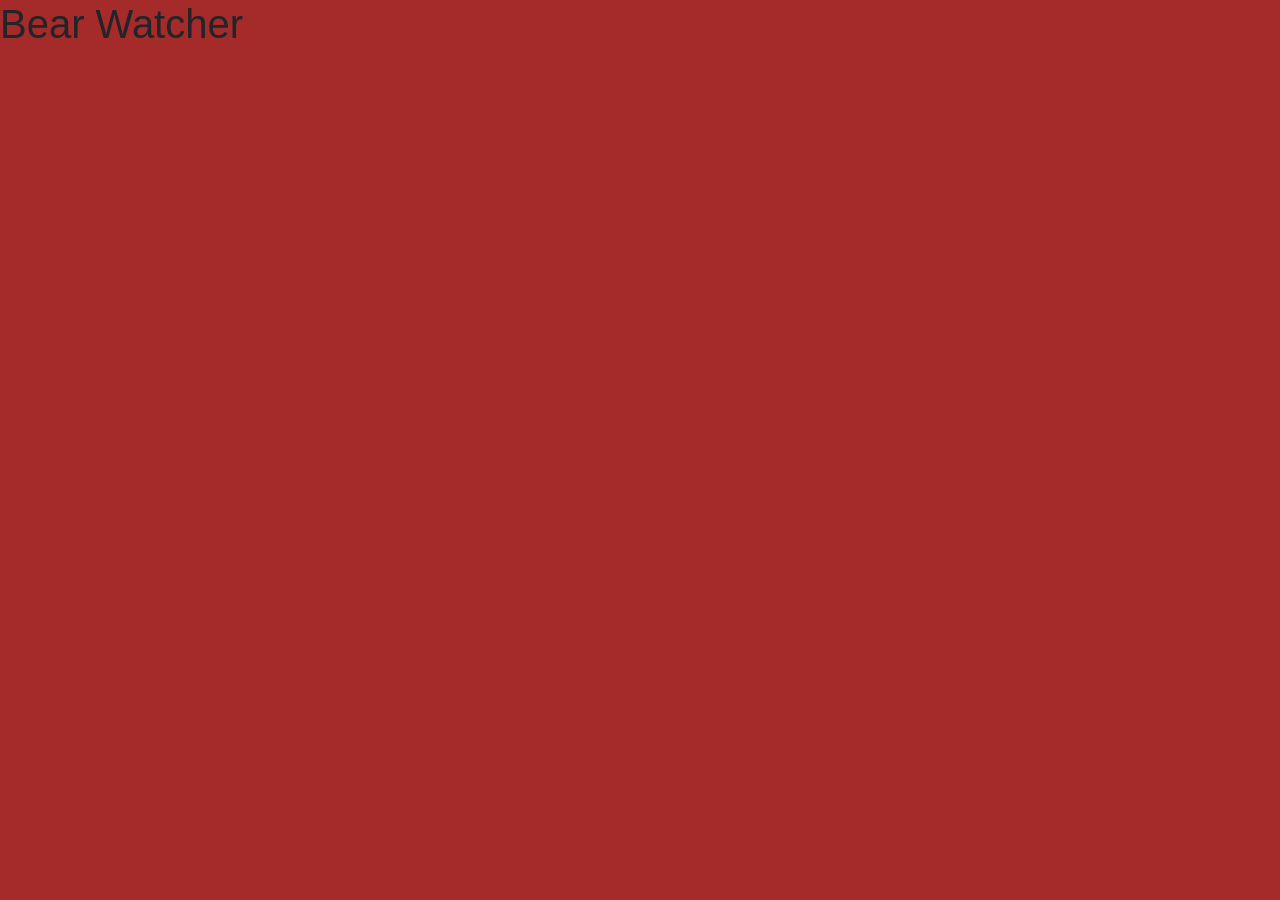
==== index.html @ ea0289d9 "added intial setup files" ====
<!DOCTYPE html>
<html lang="en">
<head>
  <meta charset="UTF-8">
  <meta name="viewport" content="width=device-width, initial-scale=1.0">
  <title>Bear Watcher</title>
  <link rel="stylesheet" href="https://stackpath.bootstrapcdn.com/bootstrap/4.5.0/css/bootstrap.min.css" integrity="sha384-9aIt2nRpC12Uk9gS9baDl411NQApFmC26EwAOH8WgZl5MYYxFfc+NcPb1dKGj7Sk" crossorigin="anonymous">
  <link rel="stylesheet" href="./main.css">
</head>
<body>
  <h1>Bear Watcher</h1>
  
  <script src="https://code.jquery.com/jquery-3.5.1.slim.min.js" integrity="sha384-DfXdz2htPH0lsSSs5nCTpuj/zy4C+OGpamoFVy38MVBnE+IbbVYUew+OrCXaRkfj" crossorigin="anonymous"></script>
<script src="https://cdn.jsdelivr.net/npm/popper.js@1.16.0/dist/umd/popper.min.js" integrity="sha384-Q6E9RHvbIyZFJoft+2mJbHaEWldlvI9IOYy5n3zV9zzTtmI3UksdQRVvoxMfooAo" crossorigin="anonymous"></script>
<script src="https://stackpath.bootstrapcdn.com/bootstrap/4.5.0/js/bootstrap.min.js" integrity="sha384-OgVRvuATP1z7JjHLkuOU7Xw704+h835Lr+6QL9UvYjZE3Ipu6Tp75j7Bh/kR0JKI" crossorigin="anonymous"></script>
  <script src="./main.js"></script>
</body>
</html>
---- main.css ----
body {
  background-color: brown;
}
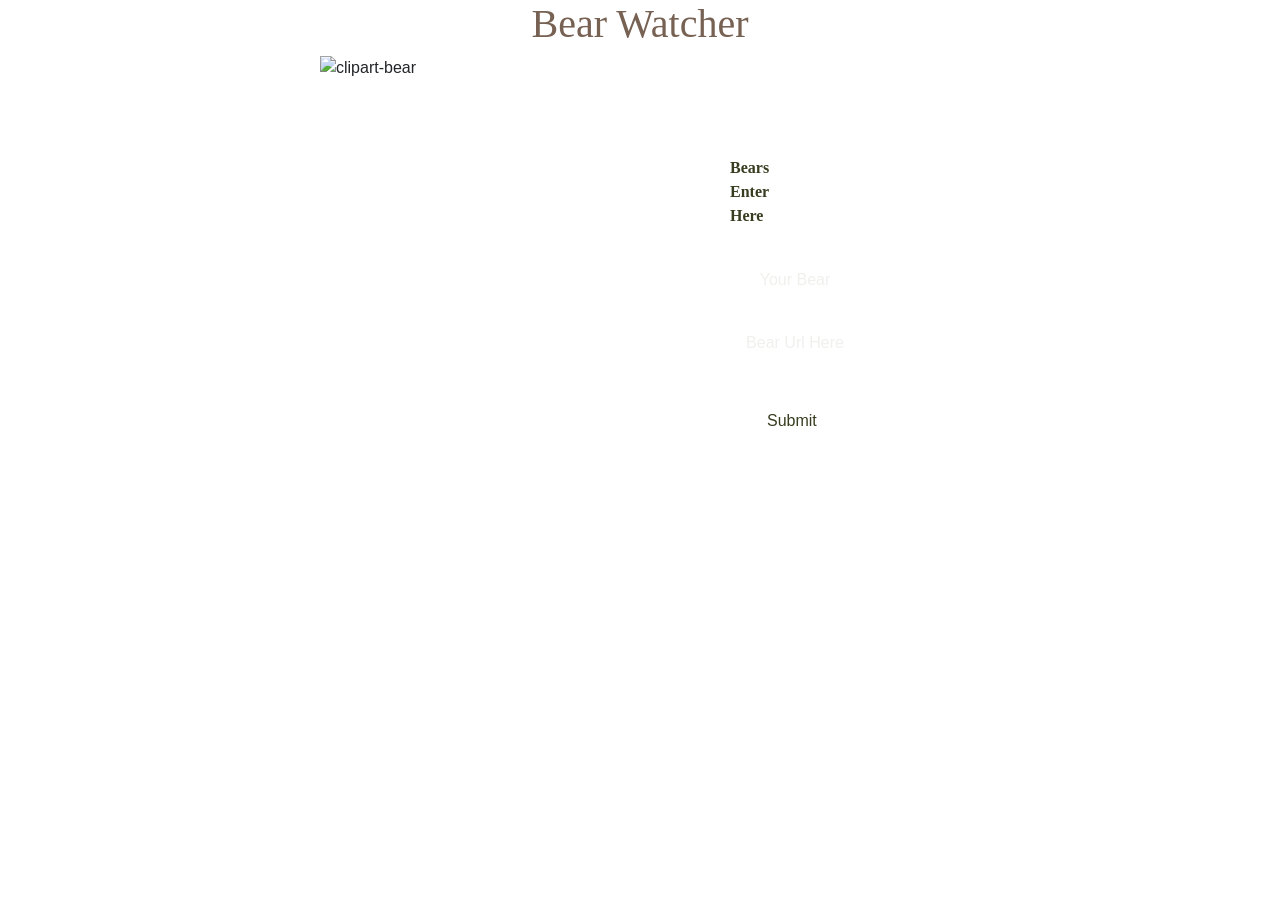
==== commit 797f3e21: "finished basic styling and completed requirements of assignment" ====
--- a/index.html
+++ b/index.html
@@ -4,15 +4,22 @@
   <meta charset="UTF-8">
   <meta name="viewport" content="width=device-width, initial-scale=1.0">
   <title>Bear Watcher</title>
+  <link href="https://fonts.googleapis.com/css2?family=Balsamiq+Sans&family=Libre+Baskerville&display=swap" rel="stylesheet">
   <link rel="stylesheet" href="https://stackpath.bootstrapcdn.com/bootstrap/4.5.0/css/bootstrap.min.css" integrity="sha384-9aIt2nRpC12Uk9gS9baDl411NQApFmC26EwAOH8WgZl5MYYxFfc+NcPb1dKGj7Sk" crossorigin="anonymous">
-  <link rel="stylesheet" href="./main.css">
+  <link rel="stylesheet" href="./stylings/main.css">
 </head>
 <body>
-  <h1>Bear Watcher</h1>
-  
+  <h1 class="page-header">Bear Watcher</h1>
+  <div class="main-container">
+    <div class="form-container">
+      <img class="bear-background" src="https://www.clipart1001.com/wp-content/uploads/2019/05/Simple-Bear-Clipart-And-Photo-Image-Graphic.jpg" alt="clipart-bear">
+      <div class="bear-form" id="form-bear"></div>
+    </div>
+    <div class="bear-cards" id="cards-bear"></div>
+  </div>
   <script src="https://code.jquery.com/jquery-3.5.1.slim.min.js" integrity="sha384-DfXdz2htPH0lsSSs5nCTpuj/zy4C+OGpamoFVy38MVBnE+IbbVYUew+OrCXaRkfj" crossorigin="anonymous"></script>
-<script src="https://cdn.jsdelivr.net/npm/popper.js@1.16.0/dist/umd/popper.min.js" integrity="sha384-Q6E9RHvbIyZFJoft+2mJbHaEWldlvI9IOYy5n3zV9zzTtmI3UksdQRVvoxMfooAo" crossorigin="anonymous"></script>
-<script src="https://stackpath.bootstrapcdn.com/bootstrap/4.5.0/js/bootstrap.min.js" integrity="sha384-OgVRvuATP1z7JjHLkuOU7Xw704+h835Lr+6QL9UvYjZE3Ipu6Tp75j7Bh/kR0JKI" crossorigin="anonymous"></script>
-  <script src="./main.js"></script>
+  <script src="https://cdn.jsdelivr.net/npm/popper.js@1.16.0/dist/umd/popper.min.js" integrity="sha384-Q6E9RHvbIyZFJoft+2mJbHaEWldlvI9IOYy5n3zV9zzTtmI3UksdQRVvoxMfooAo" crossorigin="anonymous"></script>
+  <script src="https://stackpath.bootstrapcdn.com/bootstrap/4.5.0/js/bootstrap.min.js" integrity="sha384-OgVRvuATP1z7JjHLkuOU7Xw704+h835Lr+6QL9UvYjZE3Ipu6Tp75j7Bh/kR0JKI" crossorigin="anonymous"></script>
+  <script type="module" src="./javascripts/main.js"></script>
 </body>
 </html>
--- a/stylings/main.css
+++ b/stylings/main.css
@@ -0,0 +1,112 @@
+body {
+  background-color: white;
+}
+
+h1 {
+  text-align: center;
+  color: #766153;
+}
+
+h5 {
+  text-align: center;
+  color: #766153;
+  font-family: 'Balsamiq Sans', cursive;;
+}
+
+.headingForm {
+  font-family: 'Balsamiq Sans', cursive;;
+  font-weight: bold;
+  color: #373d20;
+  margin-left: 135px;
+}
+
+.btn {
+  margin-left: 160px;
+  margin-top: 25px;
+  background: transparent;
+  border: none;
+  color: #373d20;
+}
+
+.btn:hover {
+  background-color: #eff1ed;
+  color: #373d20;
+}
+
+.form-bar {
+  width: 400px;
+  background: transparent;
+  border: none;
+  text-align: center;
+}
+
+.form-bar:focus {
+  background: transparent;
+  border: none;
+  color: #eff1ed;
+}
+
+.bear-form {
+  width: 33%;
+}
+
+.page-header {
+  font-family: 'Balsamiq Sans', cursive;;
+}
+
+.form-container {
+  position: relative;
+  width: 50%;
+  margin: auto;
+}
+
+.bear-form {
+  position: absolute;
+  float: left;
+  left: 275px;
+  top: 100px;
+  z-index: 1000;
+}
+
+.bear-background {
+  display: block;
+  margin: auto;
+  height: 500px;
+  width: 700px;
+}
+
+.one {
+  margin-top: 25px;
+}
+
+.two {
+  margin-top: 25px;
+}
+
+::placeholder {
+  color: #eff1ed !important;
+}
+
+.bear-cards {
+  margin-top: 25px;
+  display: flex;
+  flex-wrap: wrap;
+}
+
+.card {
+  display: block;
+  margin: auto;
+  width: 30%;
+  border: 2px solid #bcbd8b;
+}
+
+.card-text {
+  font-family: 'Libre Baskerville', serif;
+  color: #717744;
+}
+ .bearImg {
+   display: block;
+   margin: auto;
+   padding-left: 10px;
+   padding-right: 10px;
+ }
